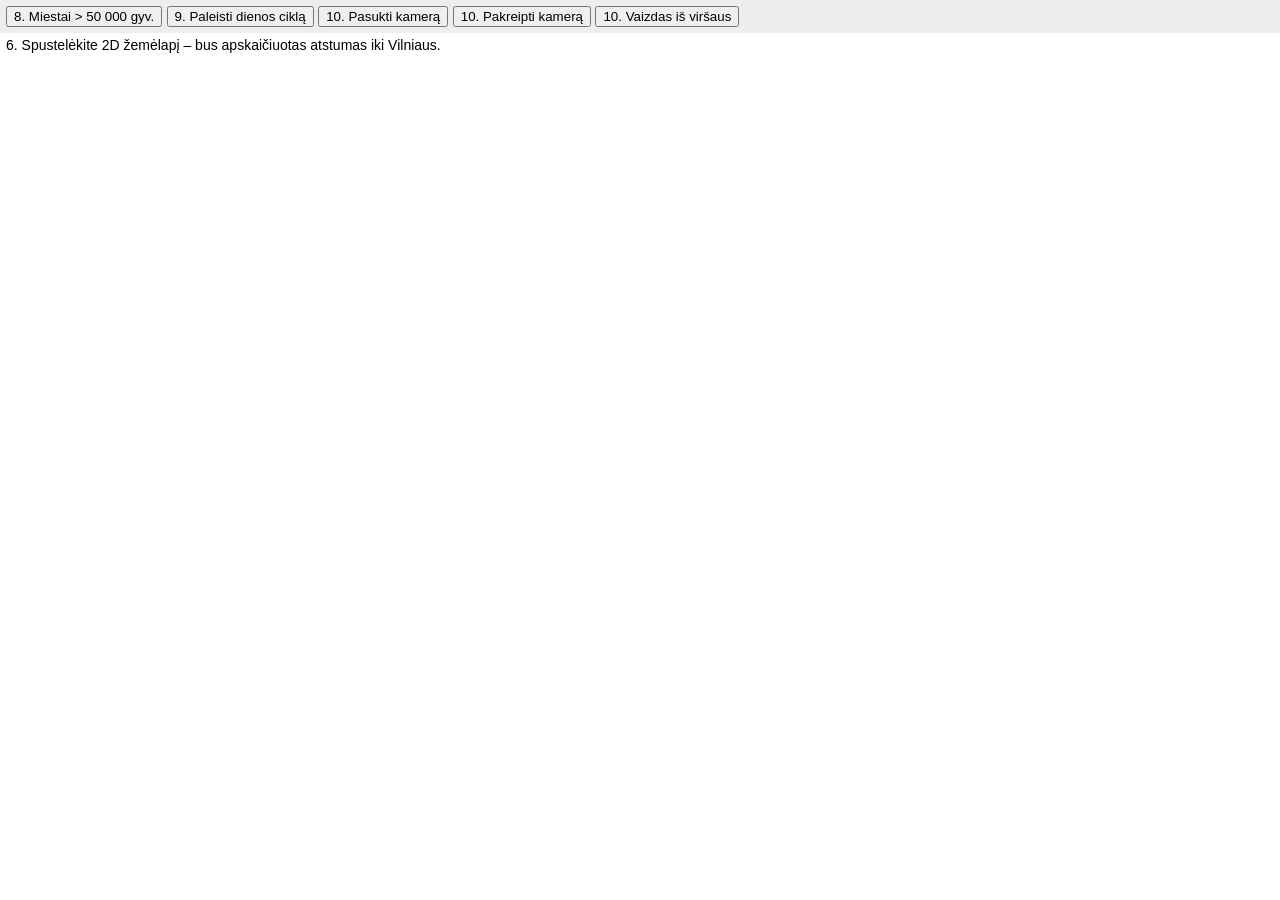
==== gis/trumpas.html @ 29b16b2c "Add short single-file GIS version (5.1 components, under 200 lines) Co-Authored-By: Claude Opus 5.5 " ====
<!doctype html>
<html lang="lt">
<head>
  <meta charset="utf-8" />
  <meta name="viewport" content="width=device-width, initial-scale=1" />
  <title>Lietuvos GIS</title>
  <script type="module" src="https://js.arcgis.com/5.1/"></script>
  <style>
    html, body { margin: 0; height: 100%; font-family: sans-serif; }
    #mygtukai { padding: 6px; background: #eee; }
    #info { padding: 4px 6px; font-size: 14px; }
    #vaizdai { display: flex; height: calc(100% - 75px); }
    arcgis-map, arcgis-scene { flex: 1; }
  </style>
</head>
<body>
  <!-- Mano mygtukai: užklausa (8), dienos ciklas (9), kamera (10) -->
  <div id="mygtukai">
    <button id="uzklausa">8. Miestai &gt; 50 000 gyv.</button>
    <button id="diena">9. Paleisti dienos ciklą</button>
    <button id="sukti">10. Pasukti kamerą</button>
    <button id="pakreipti">10. Pakreipti kamerą</button>
    <button id="isVirsaus">10. Vaizdas iš viršaus</button>
  </div>
  <div id="info">6. Spustelėkite 2D žemėlapį – bus apskaičiuotas atstumas iki Vilniaus.</div>

  <div id="vaizdai">
    <!-- 1. 2D žemėlapis ir 3. penki valdikliai (mygtukai) -->
    <arcgis-map basemap="topo-vector" center="23.4, 55.2" zoom="6">
      <arcgis-zoom slot="top-left"></arcgis-zoom>
      <arcgis-home slot="top-left"></arcgis-home>
      <arcgis-compass slot="top-left"></arcgis-compass>
      <arcgis-basemap-toggle slot="bottom-right" next-basemap="hybrid"></arcgis-basemap-toggle>
      <arcgis-legend slot="bottom-left"></arcgis-legend>
      <arcgis-search slot="top-right" all-placeholder="Miestas arba adresas" include-default-sources-disabled></arcgis-search>
    </arcgis-map>
    <!-- 1. 3D scena -->
    <arcgis-scene basemap="satellite" ground="world-elevation"></arcgis-scene>
  </div>

  <script type="module">
    const [FeatureLayer, Graphic, GraphicsLayer, Point, atstumas] = await $arcgis.import([
      "@arcgis/core/layers/FeatureLayer.js",
      "@arcgis/core/Graphic.js",
      "@arcgis/core/layers/GraphicsLayer.js",
      "@arcgis/core/geometry/Point.js",
      "@arcgis/core/geometry/operators/geodeticDistanceOperator.js"
    ]);
    const zemelapis = document.querySelector("arcgis-map");
    const scena = document.querySelector("arcgis-scene");
    const info = document.getElementById("info");

    // ---------- 2. Sluoksnis: Lietuvos miestai (pavadinimas, gyventojai, ilguma, platuma) ----------
    const miestai = [
      ["Vilnius", 592000, 25.28, 54.69], ["Kaunas", 304000, 23.90, 54.90], ["Klaipėda", 158000, 21.14, 55.70],
      ["Šiauliai", 107000, 23.31, 55.93], ["Panevėžys", 86000, 24.36, 55.73], ["Alytus", 50000, 24.05, 54.40],
      ["Marijampolė", 35500, 23.35, 54.56], ["Mažeikiai", 33000, 22.34, 56.31], ["Utena", 25500, 25.60, 55.50],
      ["Telšiai", 22000, 22.25, 55.98], ["Tauragė", 21500, 22.29, 55.25], ["Palanga", 17500, 21.07, 55.92],
      ["Druskininkai", 13000, 23.99, 54.02], ["Trakai", 5000, 24.93, 54.64], ["Neringa", 3800, 21.01, 55.30]
    ];
    const sluoksnis = new FeatureLayer({
      title: "Lietuvos miestai",
      source: miestai.map((m, i) => new Graphic({
        geometry: { type: "point", longitude: m[2], latitude: m[3] },
        attributes: { id: i + 1, pavadinimas: m[0], gyventojai: m[1] }
      })),
      objectIdField: "id",
      fields: [
        { name: "id", type: "oid" },
        { name: "pavadinimas", type: "string" },
        { name: "gyventojai", type: "integer" }
      ],
      popupTemplate: { title: "{pavadinimas}", content: "Gyventojų: {gyventojai}" },
      // ---------- 7. Vizualizacija: tolydus dydis pagal gyventojų skaičių ----------
      renderer: {
        type: "simple",
        symbol: { type: "simple-marker", color: [0, 106, 68, 0.7], outline: { color: "white" } },
        visualVariables: [{
          type: "size", field: "gyventojai",
          stops: [{ value: 3000, size: 6 }, { value: 600000, size: 45 }]
        }]
      }
    });
    await zemelapis.viewOnReady();
    zemelapis.map.add(sluoksnis);

    // ---------- 4. 2D grafika: kaktusas iš 7 elementų (Baltijos jūroje, kad neuždengtų miestų) ----------
    const t = (x, y) => [19.7 + x * 0.1, 55 + y * 0.06];      // patogios koordinatės
    const figura = (taskai, spalva) => new Graphic({
      geometry: { type: "polygon", rings: [taskai.map((p) => t(p[0], p[1]))] },
      symbol: { type: "simple-fill", color: spalva, outline: { color: "black" } }
    });
    const staciakampis = (x1, y1, x2, y2, spalva) => figura([[x1, y1], [x2, y1], [x2, y2], [x1, y2]], spalva);
    const grafika2D = new GraphicsLayer({ title: "Kaktusas" });
    grafika2D.addMany([
      figura([[3, 0], [7, 0], [8, 3], [2, 3]], "sienna"),               // 1 vazonas
      staciakampis(4, 3, 6, 15, "green"),                                // 2 kamienas
      staciakampis(1.5, 7, 4, 8.5, "green"),                             // 3 kairė šaka (horizontali)
      staciakampis(1.5, 8.5, 3, 12, "green"),                            // 4 kairė šaka (vertikali)
      staciakampis(6, 9, 8.5, 10.5, "green"),                            // 5 dešinė šaka
      new Graphic({ geometry: { type: "point", longitude: t(5, 15.5)[0], latitude: t(5, 15.5)[1] },
        symbol: { type: "simple-marker", color: "hotpink", size: 16 } }), // 6 žiedas
      new Graphic({ geometry: { type: "point", longitude: t(5, -1.5)[0], latitude: t(5, -1.5)[1] },
        symbol: { type: "text", text: "KAKTUSAS", font: { size: 12, weight: "bold" } } }) // 7 užrašas
    ]);
    zemelapis.map.add(grafika2D);

    // ---------- 5. Paieška keliuose šaltiniuose ----------
    const paieska = document.querySelector("arcgis-search");
    await paieska.componentOnReady();
    paieska.sources = [
      {
        layer: sluoksnis, searchFields: ["pavadinimas"], displayField: "pavadinimas",
        exactMatch: false, outFields: ["*"], name: "Lietuvos miestai", placeholder: "pvz. Kaunas"
      },
      {
        name: "Adresai Lietuvoje", placeholder: "pvz. Gedimino pr. 1, Vilnius", countryCode: "LTU",
        singleLineFieldName: "SingleLine", url: "https://geocode.arcgis.com/arcgis/rest/services/World/GeocodeServer"
      }
    ];

    // ---------- 6. Analizė: atstumas nuo Vilniaus iki spustelėto taško ----------
    const linijos = new GraphicsLayer({ title: "Atstumas" });
    zemelapis.map.add(linijos);
    await atstumas.load();
    zemelapis.addEventListener("arcgisViewClick", (e) => {
      const vilnius = new Point({ longitude: 25.28, latitude: 54.69 });
      const taskas = new Point({ longitude: e.detail.mapPoint.longitude, latitude: e.detail.mapPoint.latitude });
      const km = atstumas.execute(vilnius, taskas, { unit: "kilometers" });
      linijos.removeAll();
      linijos.add(new Graphic({
        geometry: { type: "polyline", paths: [[[vilnius.longitude, vilnius.latitude], [taskas.longitude, taskas.latitude]]] },
        symbol: { type: "simple-line", color: "red", width: 3, style: "dash" }
      }));
      info.textContent = "6. Atstumas iki Vilniaus: " + km.toFixed(1) + " km";
    });

    // ---------- 8. Duomenų užklausa: miestai, kuriuose daugiau nei 50 000 gyventojų ----------
    document.getElementById("uzklausa").onclick = async () => {
      const rezultatas = await sluoksnis.queryFeatures({
        where: "gyventojai > 50000", outFields: ["pavadinimas"], orderByFields: ["gyventojai DESC"]
      });
      info.textContent = "8. Rasta: " + rezultatas.features.map((f) => f.attributes.pavadinimas).join(", ");
    };

    // ---------- 4. 3D grafika: sniego senis iš 5 elementų (Vingio parkas, Vilnius) ----------
    await scena.viewOnReady();
    scena.camera = { position: { longitude: 25.235, latitude: 54.6785, z: 400 }, tilt: 65, heading: 0 };
    const objektas = (forma, spalva, dydis, aukstis, z, posvyris = 0) => new Graphic({
      geometry: { type: "point", longitude: 25.235, latitude: 54.6845, z: z },
      symbol: { type: "point-3d", symbolLayers: [{
        type: "object", resource: { primitive: forma }, material: { color: spalva },
        width: dydis, depth: dydis, height: aukstis, anchor: "bottom", tilt: posvyris
      }] }
    });
    const grafika3D = new GraphicsLayer({ elevationInfo: { mode: "relative-to-ground" } });
    grafika3D.addMany([
      objektas("sphere", "white", 60, 60, 0),           // 1 apatinis rutulys
      objektas("sphere", "white", 45, 45, 52),          // 2 vidurinis rutulys
      objektas("sphere", "white", 32, 32, 92),          // 3 galva
      objektas("cylinder", "black", 24, 22, 120),       // 4 kepurė
      objektas("cone", "orange", 7, 25, 108, 90)       // 5 nosis (morka)
    ]);
    scena.map.add(grafika3D);

    // ---------- 9. Realistinė aplinka: saulė kyla ir leidžiasi (visa para) ----------
    scena.environment.starsEnabled = true;
    scena.environment.atmosphereEnabled = true;
    scena.environment.lighting = { type: "sun", directShadowsEnabled: true };
    let ciklas = null;
    document.getElementById("diena").onclick = () => {
      if (ciklas) { clearInterval(ciklas); ciklas = null; return; }   // antras paspaudimas sustabdo
      let minutes = 0;
      ciklas = setInterval(() => {
        minutes = (minutes + 10) % (24 * 60);
        // 2026-06-21, Lietuvos vasaros laikas = UTC+3
        const data = new Date(Date.UTC(2026, 5, 21, 0, minutes) - 3 * 3600 * 1000);
        scena.environment.lighting.date = data;
        info.textContent = "9. Laikas: " + Math.floor(minutes / 60) + ":" + String(minutes % 60).padStart(2, "0");
      }, 100);
    };

    // ---------- 10. Kameros padėties valdymas ----------
    document.getElementById("sukti").onclick = () => scena.goTo({ heading: scena.camera.heading + 45 });
    document.getElementById("pakreipti").onclick = () => scena.goTo({ tilt: scena.camera.tilt > 40 ? 30 : 75 });
    document.getElementById("isVirsaus").onclick = () => scena.goTo({ tilt: 0 });
  </script>
</body>
</html>
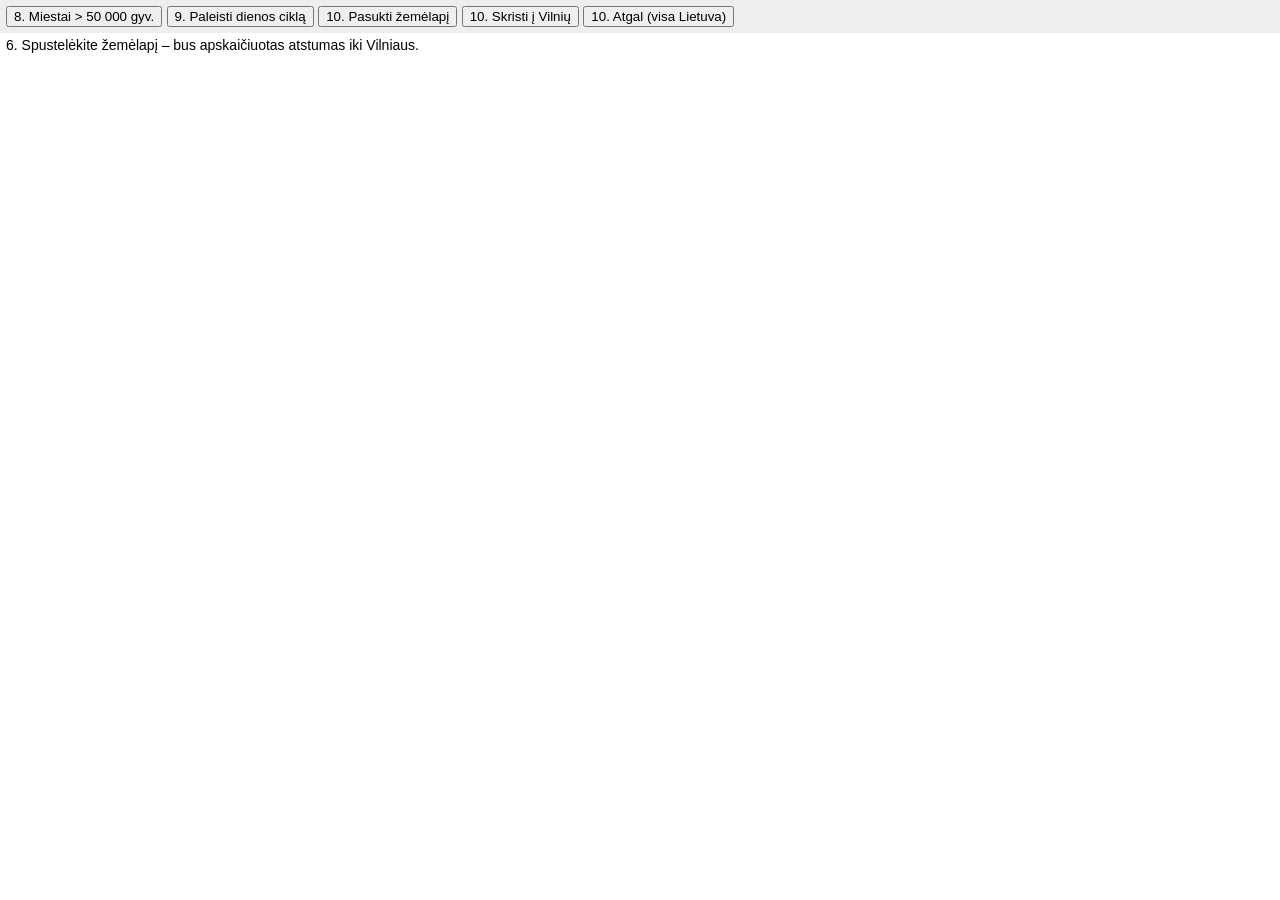
==== commit 291957bd: "Keep only the 2D map: rotation controls and 2D day cycle Co-Authored-By: Claude Opus 5.5 <noreply@an" ====
--- a/gis/trumpas.html
+++ b/gis/trumpas.html
@@ -9,8 +9,7 @@
     html, body { margin: 0; height: 100%; font-family: sans-serif; }
     #mygtukai { padding: 6px; background: #eee; }
     #info { padding: 4px 6px; font-size: 14px; }
-    #vaizdai { display: flex; height: calc(100% - 75px); }
-    arcgis-map, arcgis-scene { flex: 1; }
+    arcgis-map { display: block; height: calc(100% - 75px); }
   </style>
 </head>
 <body>
@@ -18,25 +17,21 @@
   <div id="mygtukai">
     <button id="uzklausa">8. Miestai &gt; 50 000 gyv.</button>
     <button id="diena">9. Paleisti dienos ciklą</button>
-    <button id="sukti">10. Pasukti kamerą</button>
-    <button id="pakreipti">10. Pakreipti kamerą</button>
-    <button id="isVirsaus">10. Vaizdas iš viršaus</button>
+    <button id="sukti">10. Pasukti žemėlapį</button>
+    <button id="vilnius">10. Skristi į Vilnių</button>
+    <button id="atgal">10. Atgal (visa Lietuva)</button>
   </div>
-  <div id="info">6. Spustelėkite 2D žemėlapį – bus apskaičiuotas atstumas iki Vilniaus.</div>
+  <div id="info">6. Spustelėkite žemėlapį – bus apskaičiuotas atstumas iki Vilniaus.</div>
 
-  <div id="vaizdai">
-    <!-- 1. 2D žemėlapis ir 3. penki valdikliai (mygtukai) -->
-    <arcgis-map basemap="topo-vector" center="23.4, 55.2" zoom="6">
-      <arcgis-zoom slot="top-left"></arcgis-zoom>
-      <arcgis-home slot="top-left"></arcgis-home>
-      <arcgis-compass slot="top-left"></arcgis-compass>
-      <arcgis-basemap-toggle slot="bottom-right" next-basemap="hybrid"></arcgis-basemap-toggle>
-      <arcgis-legend slot="bottom-left"></arcgis-legend>
-      <arcgis-search slot="top-right" all-placeholder="Miestas arba adresas" include-default-sources-disabled></arcgis-search>
-    </arcgis-map>
-    <!-- 1. 3D scena -->
-    <arcgis-scene basemap="satellite" ground="world-elevation"></arcgis-scene>
-  </div>
+  <!-- 1. 2D žemėlapis ir 3. penki valdikliai (mygtukai) -->
+  <arcgis-map basemap="topo-vector" center="23.4, 55.2" zoom="7">
+    <arcgis-zoom slot="top-left"></arcgis-zoom>
+    <arcgis-home slot="top-left"></arcgis-home>
+    <arcgis-compass slot="top-left"></arcgis-compass>
+    <arcgis-basemap-toggle slot="bottom-right" next-basemap="hybrid"></arcgis-basemap-toggle>
+    <arcgis-legend slot="bottom-left"></arcgis-legend>
+    <arcgis-search slot="top-right" all-placeholder="Miestas arba adresas" include-default-sources-disabled></arcgis-search>
+  </arcgis-map>
 
   <script type="module">
     const [FeatureLayer, Graphic, GraphicsLayer, Point, atstumas] = await $arcgis.import([
@@ -47,7 +42,6 @@
       "@arcgis/core/geometry/operators/geodeticDistanceOperator.js"
     ]);
     const zemelapis = document.querySelector("arcgis-map");
-    const scena = document.querySelector("arcgis-scene");
     const info = document.getElementById("info");
 
     // ---------- 2. Sluoksnis: Lietuvos miestai (pavadinimas, gyventojai, ilguma, platuma) ----------
@@ -85,7 +79,7 @@
     zemelapis.map.add(sluoksnis);
 
     // ---------- 4. 2D grafika: kaktusas iš 7 elementų (Baltijos jūroje, kad neuždengtų miestų) ----------
-    const t = (x, y) => [19.7 + x * 0.1, 55 + y * 0.06];      // patogios koordinatės
+    const t = (x, y) => [19.9 + x * 0.1, 55 + y * 0.06];      // patogios koordinatės
     const figura = (taskai, spalva) => new Graphic({
       geometry: { type: "polygon", rings: [taskai.map((p) => t(p[0], p[1]))] },
       symbol: { type: "simple-fill", color: spalva, outline: { color: "black" } }
@@ -143,47 +137,25 @@
       info.textContent = "8. Rasta: " + rezultatas.features.map((f) => f.attributes.pavadinimas).join(", ");
     };
 
-    // ---------- 4. 3D grafika: sniego senis iš 5 elementų (Vingio parkas, Vilnius) ----------
-    await scena.viewOnReady();
-    scena.camera = { position: { longitude: 25.235, latitude: 54.6785, z: 400 }, tilt: 65, heading: 0 };
-    const objektas = (forma, spalva, dydis, aukstis, z, posvyris = 0) => new Graphic({
-      geometry: { type: "point", longitude: 25.235, latitude: 54.6845, z: z },
-      symbol: { type: "point-3d", symbolLayers: [{
-        type: "object", resource: { primitive: forma }, material: { color: spalva },
-        width: dydis, depth: dydis, height: aukstis, anchor: "bottom", tilt: posvyris
-      }] }
-    });
-    const grafika3D = new GraphicsLayer({ elevationInfo: { mode: "relative-to-ground" } });
-    grafika3D.addMany([
-      objektas("sphere", "white", 60, 60, 0),           // 1 apatinis rutulys
-      objektas("sphere", "white", 45, 45, 52),          // 2 vidurinis rutulys
-      objektas("sphere", "white", 32, 32, 92),          // 3 galva
-      objektas("cylinder", "black", 24, 22, 120),       // 4 kepurė
-      objektas("cone", "orange", 7, 25, 108, 90)       // 5 nosis (morka)
-    ]);
-    scena.map.add(grafika3D);
-
-    // ---------- 9. Realistinė aplinka: saulė kyla ir leidžiasi (visa para) ----------
-    scena.environment.starsEnabled = true;
-    scena.environment.atmosphereEnabled = true;
-    scena.environment.lighting = { type: "sun", directShadowsEnabled: true };
+    // ---------- 9. Dienos ciklas: žemėlapis šviesėja (diena) ir tamsėja (naktis) ----------
     let ciklas = null;
     document.getElementById("diena").onclick = () => {
       if (ciklas) { clearInterval(ciklas); ciklas = null; return; }   // antras paspaudimas sustabdo
       let minutes = 0;
       ciklas = setInterval(() => {
         minutes = (minutes + 10) % (24 * 60);
-        // 2026-06-21, Lietuvos vasaros laikas = UTC+3
-        const data = new Date(Date.UTC(2026, 5, 21, 0, minutes) - 3 * 3600 * 1000);
-        scena.environment.lighting.date = data;
-        info.textContent = "9. Laikas: " + Math.floor(minutes / 60) + ":" + String(minutes % 60).padStart(2, "0");
+        const valanda = minutes / 60;
+        // saulė: 0 naktį, 1 vidurdienį (sinuso kreivė tarp 6 ir 18 val.)
+        const saule = Math.max(0, Math.sin((valanda - 6) / 12 * Math.PI));
+        zemelapis.map.basemap.baseLayers.forEach((l) => { l.effect = "brightness(" + (0.3 + 0.8 * saule) + ")"; });
+        info.textContent = "9. Laikas: " + Math.floor(valanda) + ":" + String(minutes % 60).padStart(2, "0");
       }, 100);
     };
 
-    // ---------- 10. Kameros padėties valdymas ----------
-    document.getElementById("sukti").onclick = () => scena.goTo({ heading: scena.camera.heading + 45 });
-    document.getElementById("pakreipti").onclick = () => scena.goTo({ tilt: scena.camera.tilt > 40 ? 30 : 75 });
-    document.getElementById("isVirsaus").onclick = () => scena.goTo({ tilt: 0 });
+    // ---------- 10. Žemėlapio padėties valdymas ----------
+    document.getElementById("sukti").onclick = () => { zemelapis.rotation = zemelapis.rotation + 45; };
+    document.getElementById("vilnius").onclick = () => zemelapis.goTo({ center: [25.28, 54.69], zoom: 12 });
+    document.getElementById("atgal").onclick = () => zemelapis.goTo({ center: [23.4, 55.2], zoom: 7, rotation: 0 });
   </script>
 </body>
 </html>
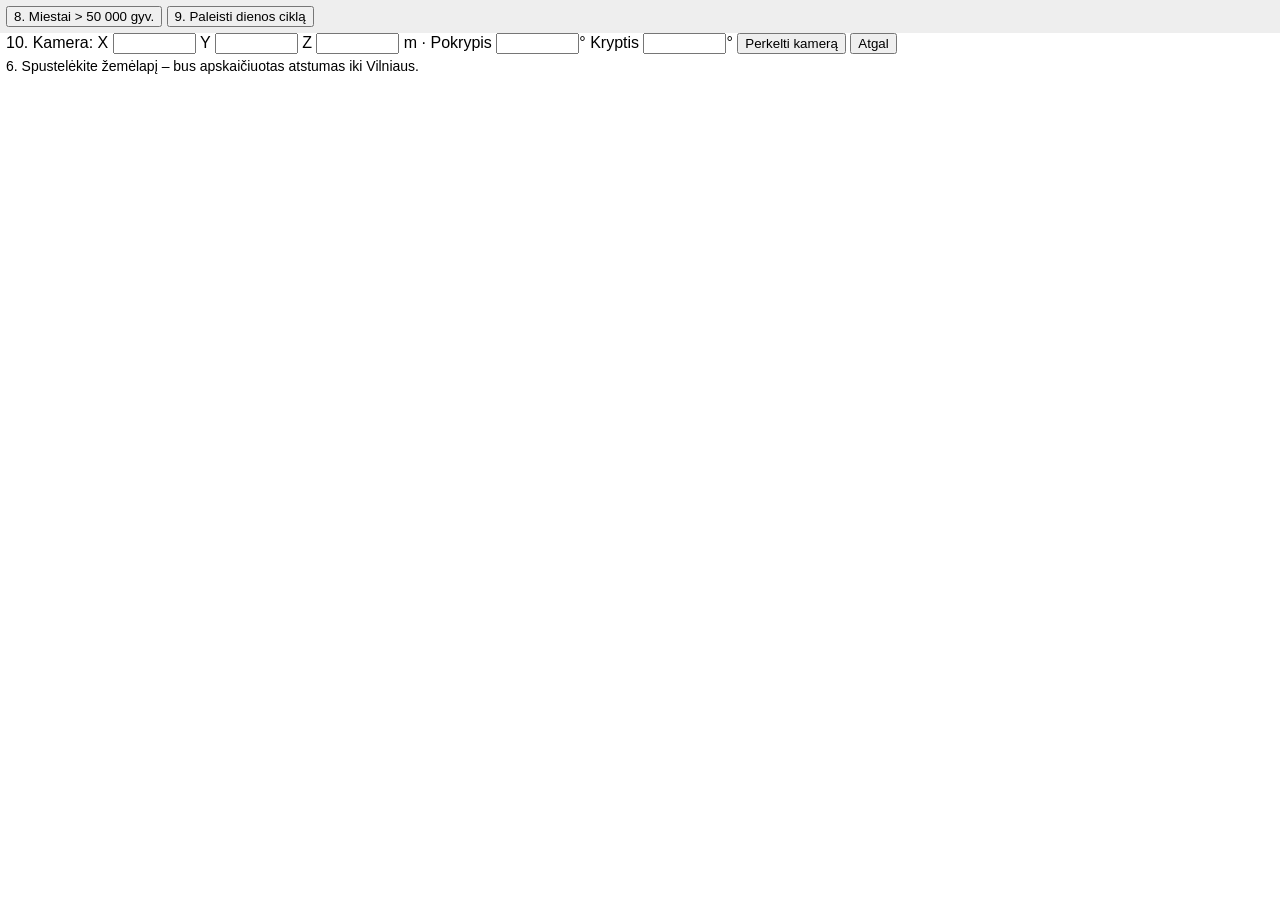
==== commit f57e2103: "Single map with X/Y/Z camera control (scene shown top-down like 2D) Co-Authored-By: Claude Opus 5.5 " ====
--- a/gis/trumpas.html
+++ b/gis/trumpas.html
@@ -9,7 +9,8 @@
     html, body { margin: 0; height: 100%; font-family: sans-serif; }
     #mygtukai { padding: 6px; background: #eee; }
     #info { padding: 4px 6px; font-size: 14px; }
-    arcgis-map { display: block; height: calc(100% - 75px); }
+    #kamera input { width: 75px; }
+    arcgis-scene { display: block; height: calc(100% - 105px); }
   </style>
 </head>
 <body>
@@ -17,31 +18,37 @@
   <div id="mygtukai">
     <button id="uzklausa">8. Miestai &gt; 50 000 gyv.</button>
     <button id="diena">9. Paleisti dienos ciklą</button>
-    <button id="sukti">10. Pasukti žemėlapį</button>
-    <button id="vilnius">10. Skristi į Vilnių</button>
-    <button id="atgal">10. Atgal (visa Lietuva)</button>
+  </div>
+  <!-- 10. Kameros valdymas: X (ilguma), Y (platuma), Z (aukštis), pokrypis, kryptis -->
+  <div id="kamera" style="padding: 0 6px">
+    10. Kamera: X <input id="kx" type="number" step="0.1"> Y <input id="ky" type="number" step="0.1">
+    Z <input id="kz" type="number" step="1000"> m · Pokrypis <input id="kt" type="number" step="10">°
+    Kryptis <input id="kh" type="number" step="45">°
+    <button id="taikyti">Perkelti kamerą</button> <button id="atgal">Atgal</button>
   </div>
   <div id="info">6. Spustelėkite žemėlapį – bus apskaičiuotas atstumas iki Vilniaus.</div>
 
-  <!-- 1. 2D žemėlapis ir 3. penki valdikliai (mygtukai) -->
-  <arcgis-map basemap="topo-vector" center="23.4, 55.2" zoom="7">
+  <!-- 1. Žemėlapis (atrodo kaip 2D, bet kamerą galima valdyti 3D) ir 3. valdikliai (mygtukai) -->
+  <arcgis-scene basemap="topo-vector" ground="world-elevation">
     <arcgis-zoom slot="top-left"></arcgis-zoom>
+    <arcgis-navigation-toggle slot="top-left"></arcgis-navigation-toggle>
     <arcgis-home slot="top-left"></arcgis-home>
     <arcgis-compass slot="top-left"></arcgis-compass>
     <arcgis-basemap-toggle slot="bottom-right" next-basemap="hybrid"></arcgis-basemap-toggle>
     <arcgis-legend slot="bottom-left"></arcgis-legend>
     <arcgis-search slot="top-right" all-placeholder="Miestas arba adresas" include-default-sources-disabled></arcgis-search>
-  </arcgis-map>
+  </arcgis-scene>
 
   <script type="module">
-    const [FeatureLayer, Graphic, GraphicsLayer, Point, atstumas] = await $arcgis.import([
+    const [FeatureLayer, Graphic, GraphicsLayer, Point, Camera, atstumas] = await $arcgis.import([
       "@arcgis/core/layers/FeatureLayer.js",
       "@arcgis/core/Graphic.js",
       "@arcgis/core/layers/GraphicsLayer.js",
       "@arcgis/core/geometry/Point.js",
+      "@arcgis/core/Camera.js",
       "@arcgis/core/geometry/operators/geodeticDistanceOperator.js"
     ]);
-    const zemelapis = document.querySelector("arcgis-map");
+    const zemelapis = document.querySelector("arcgis-scene");
     const info = document.getElementById("info");
 
     // ---------- 2. Sluoksnis: Lietuvos miestai (pavadinimas, gyventojai, ilguma, platuma) ----------
@@ -77,9 +84,12 @@
     });
     await zemelapis.viewOnReady();
     zemelapis.map.add(sluoksnis);
+    // pradžioje žiūrime tiesiai iš viršaus – atrodo kaip 2D žemėlapis
+    const pradzia = new Camera({ position: { longitude: 23.4, latitude: 55.2, z: 600000 }, tilt: 0, heading: 0 });
+    zemelapis.camera = pradzia;
 
     // ---------- 4. 2D grafika: kaktusas iš 7 elementų (Baltijos jūroje, kad neuždengtų miestų) ----------
-    const t = (x, y) => [19.9 + x * 0.1, 55 + y * 0.06];      // patogios koordinatės
+    const t = (x, y) => [19.6 + x * 0.1, 55 + y * 0.06];      // patogios koordinatės
     const figura = (taskai, spalva) => new Graphic({
       geometry: { type: "polygon", rings: [taskai.map((p) => t(p[0], p[1]))] },
       symbol: { type: "simple-fill", color: spalva, outline: { color: "black" } }
@@ -137,25 +147,41 @@
       info.textContent = "8. Rasta: " + rezultatas.features.map((f) => f.attributes.pavadinimas).join(", ");
     };
 
-    // ---------- 9. Dienos ciklas: žemėlapis šviesėja (diena) ir tamsėja (naktis) ----------
+    // ---------- 9. Realistinė aplinka: saulė kyla ir leidžiasi (visa para) ----------
+    zemelapis.environment.starsEnabled = true;
+    zemelapis.environment.atmosphereEnabled = true;
+    zemelapis.environment.lighting = { type: "sun", directShadowsEnabled: true };
     let ciklas = null;
     document.getElementById("diena").onclick = () => {
       if (ciklas) { clearInterval(ciklas); ciklas = null; return; }   // antras paspaudimas sustabdo
       let minutes = 0;
       ciklas = setInterval(() => {
         minutes = (minutes + 10) % (24 * 60);
-        const valanda = minutes / 60;
-        // saulė: 0 naktį, 1 vidurdienį (sinuso kreivė tarp 6 ir 18 val.)
-        const saule = Math.max(0, Math.sin((valanda - 6) / 12 * Math.PI));
-        zemelapis.map.basemap.baseLayers.forEach((l) => { l.effect = "brightness(" + (0.3 + 0.8 * saule) + ")"; });
-        info.textContent = "9. Laikas: " + Math.floor(valanda) + ":" + String(minutes % 60).padStart(2, "0");
+        // 2026-06-21, Lietuvos vasaros laikas = UTC+3
+        zemelapis.environment.lighting.date = new Date(Date.UTC(2026, 5, 21, 0, minutes) - 3 * 3600 * 1000);
+        info.textContent = "9. Laikas: " + Math.floor(minutes / 60) + ":" + String(minutes % 60).padStart(2, "0");
       }, 100);
     };
 
-    // ---------- 10. Žemėlapio padėties valdymas ----------
-    document.getElementById("sukti").onclick = () => { zemelapis.rotation = zemelapis.rotation + 45; };
-    document.getElementById("vilnius").onclick = () => zemelapis.goTo({ center: [25.28, 54.69], zoom: 12 });
-    document.getElementById("atgal").onclick = () => zemelapis.goTo({ center: [23.4, 55.2], zoom: 7, rotation: 0 });
+    // ---------- 10. Kameros valdymas X, Y, Z ----------
+    const laukas = (id) => document.getElementById(id);
+    function rodytiKamera() {                       // įrašo dabartinę kamerą į laukelius
+      const k = zemelapis.camera;
+      laukas("kx").value = k.position.longitude.toFixed(2);
+      laukas("ky").value = k.position.latitude.toFixed(2);
+      laukas("kz").value = Math.round(k.position.z);
+      laukas("kt").value = Math.round(k.tilt);
+      laukas("kh").value = Math.round(k.heading);
+    }
+    laukas("taikyti").onclick = () => zemelapis.goTo(new Camera({
+      position: { longitude: Number(laukas("kx").value), latitude: Number(laukas("ky").value), z: Number(laukas("kz").value) },
+      tilt: Number(laukas("kt").value), heading: Number(laukas("kh").value)
+    }));
+    laukas("atgal").onclick = () => zemelapis.goTo(pradzia);
+    zemelapis.addEventListener("arcgisViewChange", () => {
+      if (document.activeElement.tagName !== "INPUT") rodytiKamera();   // netrukdome rašant
+    });
+    rodytiKamera();
   </script>
 </body>
 </html>
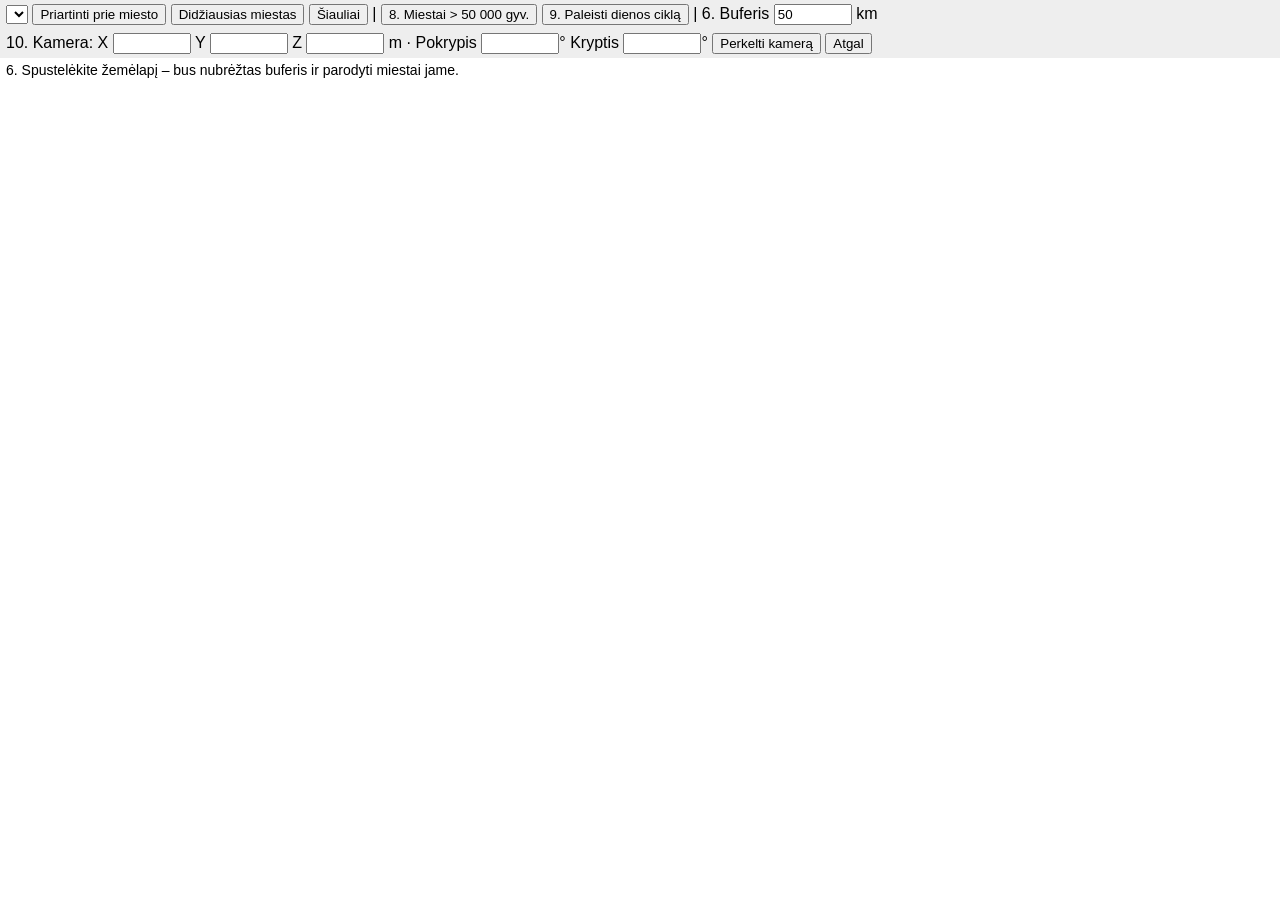
==== commit 6e3638c1: "3D scene: buffer lists cities, cone towers by population, city zoom buttons Co-Authored-By: Claude O" ====
--- a/gis/trumpas.html
+++ b/gis/trumpas.html
@@ -7,28 +7,32 @@
   <script type="module" src="https://js.arcgis.com/5.1/"></script>
   <style>
     html, body { margin: 0; height: 100%; font-family: sans-serif; }
-    #mygtukai { padding: 6px; background: #eee; }
+    .juosta { padding: 4px 6px; background: #eee; }
+    .juosta input { width: 70px; }
     #info { padding: 4px 6px; font-size: 14px; }
-    #kamera input { width: 75px; }
-    arcgis-scene { display: block; height: calc(100% - 105px); }
+    arcgis-scene { display: block; height: calc(100% - 125px); }
   </style>
 </head>
 <body>
-  <!-- Mano mygtukai: užklausa (8), dienos ciklas (9), kamera (10) -->
-  <div id="mygtukai">
+  <!-- Mygtukai: priartinimas prie miestų, užklausa (8), dienos ciklas (9), buferio dydis (6) -->
+  <div class="juosta">
+    <select id="miestas"></select> <button id="iMiesta">Priartinti prie miesto</button>
+    <button id="didziausias">Didžiausias miestas</button>
+    <button id="siauliai">Šiauliai</button> |
     <button id="uzklausa">8. Miestai &gt; 50 000 gyv.</button>
-    <button id="diena">9. Paleisti dienos ciklą</button>
+    <button id="diena">9. Paleisti dienos ciklą</button> |
+    6. Buferis <input id="buferisKm" type="number" value="50"> km
   </div>
   <!-- 10. Kameros valdymas: X (ilguma), Y (platuma), Z (aukštis), pokrypis, kryptis -->
-  <div id="kamera" style="padding: 0 6px">
+  <div class="juosta">
     10. Kamera: X <input id="kx" type="number" step="0.1"> Y <input id="ky" type="number" step="0.1">
     Z <input id="kz" type="number" step="1000"> m · Pokrypis <input id="kt" type="number" step="10">°
     Kryptis <input id="kh" type="number" step="45">°
     <button id="taikyti">Perkelti kamerą</button> <button id="atgal">Atgal</button>
   </div>
-  <div id="info">6. Spustelėkite žemėlapį – bus apskaičiuotas atstumas iki Vilniaus.</div>
+  <div id="info">6. Spustelėkite žemėlapį – bus nubrėžtas buferis ir parodyti miestai jame.</div>
 
-  <!-- 1. Žemėlapis (atrodo kaip 2D, bet kamerą galima valdyti 3D) ir 3. valdikliai (mygtukai) -->
+  <!-- 1. 3D žemėlapis ir 3. valdikliai (mygtukai) -->
   <arcgis-scene basemap="topo-vector" ground="world-elevation">
     <arcgis-zoom slot="top-left"></arcgis-zoom>
     <arcgis-navigation-toggle slot="top-left"></arcgis-navigation-toggle>
@@ -40,16 +44,17 @@
   </arcgis-scene>
 
   <script type="module">
-    const [FeatureLayer, Graphic, GraphicsLayer, Point, Camera, atstumas] = await $arcgis.import([
+    const [FeatureLayer, Graphic, GraphicsLayer, Camera, Point, buferis] = await $arcgis.import([
       "@arcgis/core/layers/FeatureLayer.js",
       "@arcgis/core/Graphic.js",
       "@arcgis/core/layers/GraphicsLayer.js",
+      "@arcgis/core/Camera.js",
       "@arcgis/core/geometry/Point.js",
-      "@arcgis/core/Camera.js",
-      "@arcgis/core/geometry/operators/geodeticDistanceOperator.js"
+      "@arcgis/core/geometry/operators/geodesicBufferOperator.js"
     ]);
     const zemelapis = document.querySelector("arcgis-scene");
     const info = document.getElementById("info");
+    const laukas = (id) => document.getElementById(id);
 
     // ---------- 2. Sluoksnis: Lietuvos miestai (pavadinimas, gyventojai, ilguma, platuma) ----------
     const miestai = [
@@ -72,42 +77,24 @@
         { name: "gyventojai", type: "integer" }
       ],
       popupTemplate: { title: "{pavadinimas}", content: "Gyventojų: {gyventojai}" },
-      // ---------- 7. Vizualizacija: tolydus dydis pagal gyventojų skaičių ----------
+      // ---------- 7. Vizualizacija: kūgio formos bokštai, aukštis pagal gyventojų skaičių ----------
       renderer: {
         type: "simple",
-        symbol: { type: "simple-marker", color: [0, 106, 68, 0.7], outline: { color: "white" } },
-        visualVariables: [{
-          type: "size", field: "gyventojai",
-          stops: [{ value: 3000, size: 6 }, { value: 600000, size: 45 }]
-        }]
+        symbol: { type: "point-3d", symbolLayers: [{
+          type: "object", resource: { primitive: "cone" }, width: 10000, material: { color: [0, 106, 68] }
+        }] },
+        visualVariables: [
+          { type: "size", field: "gyventojai", axis: "height",
+            stops: [{ value: 3000, size: 3000 }, { value: 600000, size: 60000 }] },
+          { type: "size", axis: "width-and-depth", useSymbolValue: true }   // plotis nekinta
+        ]
       }
     });
     await zemelapis.viewOnReady();
     zemelapis.map.add(sluoksnis);
-    // pradžioje žiūrime tiesiai iš viršaus – atrodo kaip 2D žemėlapis
-    const pradzia = new Camera({ position: { longitude: 23.4, latitude: 55.2, z: 600000 }, tilt: 0, heading: 0 });
+    // pradinė kamera: visa Lietuva įstrižai iš pietų
+    const pradzia = new Camera({ position: { longitude: 23.9, latitude: 52.9, z: 250000 }, tilt: 50, heading: 0 });
     zemelapis.camera = pradzia;
-
-    // ---------- 4. 2D grafika: kaktusas iš 7 elementų (Baltijos jūroje, kad neuždengtų miestų) ----------
-    const t = (x, y) => [19.6 + x * 0.1, 55 + y * 0.06];      // patogios koordinatės
-    const figura = (taskai, spalva) => new Graphic({
-      geometry: { type: "polygon", rings: [taskai.map((p) => t(p[0], p[1]))] },
-      symbol: { type: "simple-fill", color: spalva, outline: { color: "black" } }
-    });
-    const staciakampis = (x1, y1, x2, y2, spalva) => figura([[x1, y1], [x2, y1], [x2, y2], [x1, y2]], spalva);
-    const grafika2D = new GraphicsLayer({ title: "Kaktusas" });
-    grafika2D.addMany([
-      figura([[3, 0], [7, 0], [8, 3], [2, 3]], "sienna"),               // 1 vazonas
-      staciakampis(4, 3, 6, 15, "green"),                                // 2 kamienas
-      staciakampis(1.5, 7, 4, 8.5, "green"),                             // 3 kairė šaka (horizontali)
-      staciakampis(1.5, 8.5, 3, 12, "green"),                            // 4 kairė šaka (vertikali)
-      staciakampis(6, 9, 8.5, 10.5, "green"),                            // 5 dešinė šaka
-      new Graphic({ geometry: { type: "point", longitude: t(5, 15.5)[0], latitude: t(5, 15.5)[1] },
-        symbol: { type: "simple-marker", color: "hotpink", size: 16 } }), // 6 žiedas
-      new Graphic({ geometry: { type: "point", longitude: t(5, -1.5)[0], latitude: t(5, -1.5)[1] },
-        symbol: { type: "text", text: "KAKTUSAS", font: { size: 12, weight: "bold" } } }) // 7 užrašas
-    ]);
-    zemelapis.map.add(grafika2D);
 
     // ---------- 5. Paieška keliuose šaltiniuose ----------
     const paieska = document.querySelector("arcgis-search");
@@ -123,36 +110,53 @@
       }
     ];
 
-    // ---------- 6. Analizė: atstumas nuo Vilniaus iki spustelėto taško ----------
-    const linijos = new GraphicsLayer({ title: "Atstumas" });
-    zemelapis.map.add(linijos);
-    await atstumas.load();
-    zemelapis.addEventListener("arcgisViewClick", (e) => {
-      const vilnius = new Point({ longitude: 25.28, latitude: 54.69 });
-      const taskas = new Point({ longitude: e.detail.mapPoint.longitude, latitude: e.detail.mapPoint.latitude });
-      const km = atstumas.execute(vilnius, taskas, { unit: "kilometers" });
-      linijos.removeAll();
-      linijos.add(new Graphic({
-        geometry: { type: "polyline", paths: [[[vilnius.longitude, vilnius.latitude], [taskas.longitude, taskas.latitude]]] },
-        symbol: { type: "simple-line", color: "red", width: 3, style: "dash" }
+    // ---------- 6. Analizė: geodezinis buferis ir kurie miestai į jį patenka ----------
+    const buferioSluoksnis = new GraphicsLayer({ title: "Buferis" });
+    zemelapis.map.add(buferioSluoksnis);
+    await buferis.load();
+    zemelapis.addEventListener("arcgisViewClick", async (e) => {
+      const km = Number(laukas("buferisKm").value);
+      const zona = buferis.execute(e.detail.mapPoint, km, { unit: "kilometers" });
+      buferioSluoksnis.removeAll();
+      buferioSluoksnis.add(new Graphic({
+        geometry: zona,
+        symbol: { type: "simple-fill", color: [255, 0, 0, 0.25], outline: { color: "red", width: 2 } }
       }));
-      info.textContent = "6. Atstumas iki Vilniaus: " + km.toFixed(1) + " km";
+      const rez = await sluoksnis.queryFeatures({ geometry: zona, spatialRelationship: "intersects", outFields: ["*"] });
+      const sarasas = rez.features.map((f) => f.attributes.pavadinimas + " (" + f.attributes.gyventojai + " gyv.)");
+      info.textContent = "6. Buferyje " + km + " km: " + (sarasas.join(", ") || "miestų nėra");
     });
 
     // ---------- 8. Duomenų užklausa: miestai, kuriuose daugiau nei 50 000 gyventojų ----------
-    document.getElementById("uzklausa").onclick = async () => {
-      const rezultatas = await sluoksnis.queryFeatures({
+    laukas("uzklausa").onclick = async () => {
+      const rez = await sluoksnis.queryFeatures({
         where: "gyventojai > 50000", outFields: ["pavadinimas"], orderByFields: ["gyventojai DESC"]
       });
-      info.textContent = "8. Rasta: " + rezultatas.features.map((f) => f.attributes.pavadinimas).join(", ");
+      info.textContent = "8. Rasta: " + rez.features.map((f) => f.attributes.pavadinimas).join(", ");
     };
+
+    // ---------- Trys priartinimo mygtukai ----------
+    const priartinti = (taskas) => zemelapis.goTo({ target: taskas, zoom: 10, tilt: 60 });
+    miestai.forEach((m) => laukas("miestas").add(new Option(m[0], m[0])));   // miestų sąrašas
+    laukas("iMiesta").onclick = () => {
+      const m = miestai.find((x) => x[0] === laukas("miestas").value);
+      priartinti(new Point({ longitude: m[2], latitude: m[3] }));
+    };
+    laukas("didziausias").onclick = async () => {                           // randame užklausa
+      const rez = await sluoksnis.queryFeatures({ where: "1=1", orderByFields: ["gyventojai DESC"], num: 1,
+        outFields: ["*"], returnGeometry: true });
+      const f = rez.features[0];
+      info.textContent = "Didžiausias miestas: " + f.attributes.pavadinimas + " (" + f.attributes.gyventojai + " gyv.)";
+      priartinti(f.geometry);
+    };
+    laukas("siauliai").onclick = () => priartinti(new Point({ longitude: 23.31, latitude: 55.93 }));
 
     // ---------- 9. Realistinė aplinka: saulė kyla ir leidžiasi (visa para) ----------
     zemelapis.environment.starsEnabled = true;
     zemelapis.environment.atmosphereEnabled = true;
     zemelapis.environment.lighting = { type: "sun", directShadowsEnabled: true };
     let ciklas = null;
-    document.getElementById("diena").onclick = () => {
+    laukas("diena").onclick = () => {
       if (ciklas) { clearInterval(ciklas); ciklas = null; return; }   // antras paspaudimas sustabdo
       let minutes = 0;
       ciklas = setInterval(() => {
@@ -164,7 +168,6 @@
     };
 
     // ---------- 10. Kameros valdymas X, Y, Z ----------
-    const laukas = (id) => document.getElementById(id);
     function rodytiKamera() {                       // įrašo dabartinę kamerą į laukelius
       const k = zemelapis.camera;
       laukas("kx").value = k.position.longitude.toFixed(2);
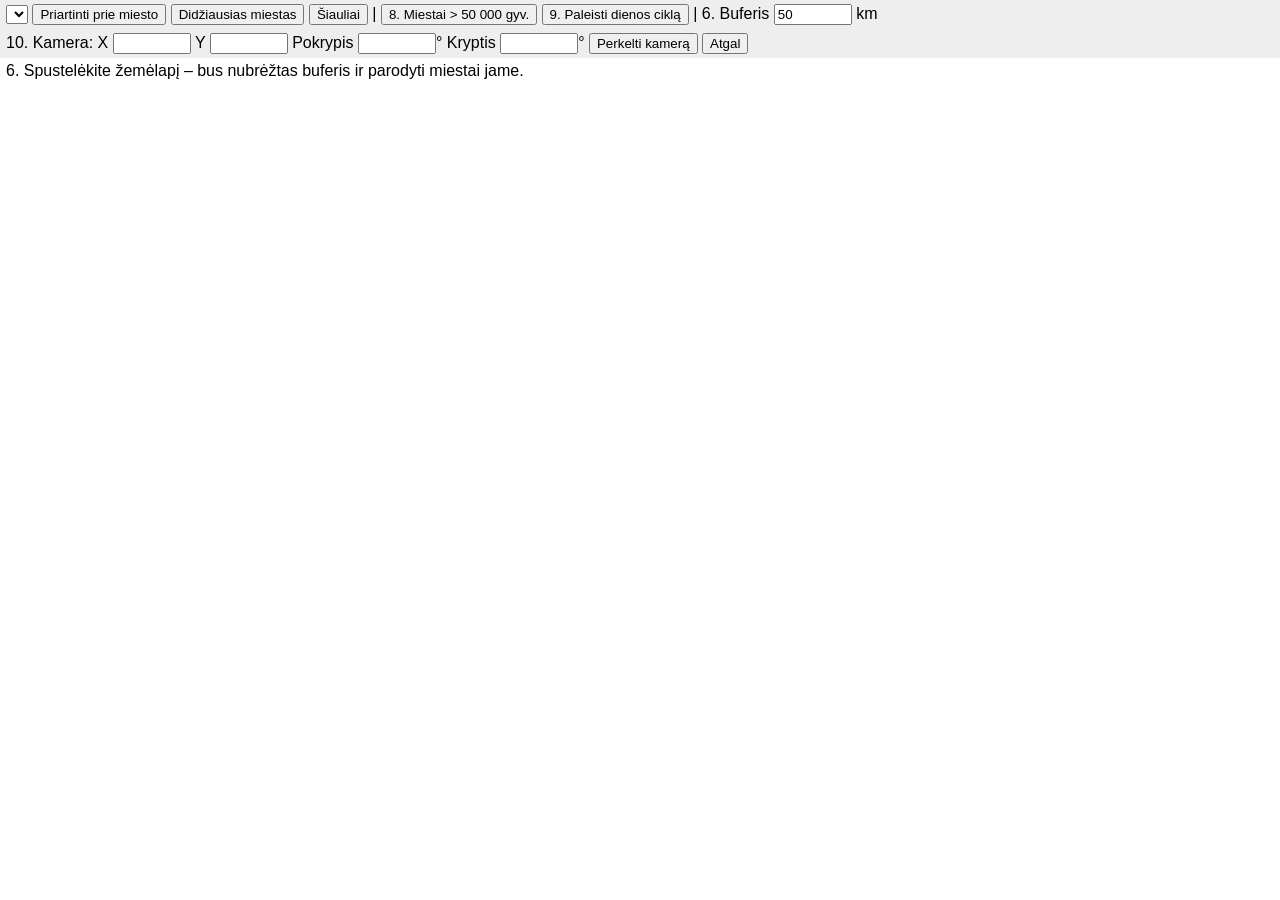
==== commit 74bcca18: "Add 3D snowman, shorten code, keep camera altitude without Z field Co-Authored-By: Claude Opus 5.5 <" ====
--- a/gis/trumpas.html
+++ b/gis/trumpas.html
@@ -2,14 +2,13 @@
 <html lang="lt">
 <head>
   <meta charset="utf-8" />
-  <meta name="viewport" content="width=device-width, initial-scale=1" />
   <title>Lietuvos GIS</title>
   <script type="module" src="https://js.arcgis.com/5.1/"></script>
   <style>
     html, body { margin: 0; height: 100%; font-family: sans-serif; }
     .juosta { padding: 4px 6px; background: #eee; }
     .juosta input { width: 70px; }
-    #info { padding: 4px 6px; font-size: 14px; }
+    #info { padding: 4px 6px; }
     arcgis-scene { display: block; height: calc(100% - 125px); }
   </style>
 </head>
@@ -23,11 +22,10 @@
     <button id="diena">9. Paleisti dienos ciklą</button> |
     6. Buferis <input id="buferisKm" type="number" value="50"> km
   </div>
-  <!-- 10. Kameros valdymas: X (ilguma), Y (platuma), Z (aukštis), pokrypis, kryptis -->
+  <!-- 10. Kameros valdymas: X (ilguma), Y (platuma), pokrypis, kryptis -->
   <div class="juosta">
     10. Kamera: X <input id="kx" type="number" step="0.1"> Y <input id="ky" type="number" step="0.1">
-    Z <input id="kz" type="number" step="1000"> m · Pokrypis <input id="kt" type="number" step="10">°
-    Kryptis <input id="kh" type="number" step="45">°
+    Pokrypis <input id="kt" type="number" step="10">° Kryptis <input id="kh" type="number" step="45">°
     <button id="taikyti">Perkelti kamerą</button> <button id="atgal">Atgal</button>
   </div>
   <div id="info">6. Spustelėkite žemėlapį – bus nubrėžtas buferis ir parodyti miestai jame.</div>
@@ -45,16 +43,13 @@
 
   <script type="module">
     const [FeatureLayer, Graphic, GraphicsLayer, Camera, Point, buferis] = await $arcgis.import([
-      "@arcgis/core/layers/FeatureLayer.js",
-      "@arcgis/core/Graphic.js",
-      "@arcgis/core/layers/GraphicsLayer.js",
-      "@arcgis/core/Camera.js",
-      "@arcgis/core/geometry/Point.js",
-      "@arcgis/core/geometry/operators/geodesicBufferOperator.js"
+      "@arcgis/core/layers/FeatureLayer.js", "@arcgis/core/Graphic.js", "@arcgis/core/layers/GraphicsLayer.js",
+      "@arcgis/core/Camera.js", "@arcgis/core/geometry/Point.js", "@arcgis/core/geometry/operators/geodesicBufferOperator.js"
     ]);
     const zemelapis = document.querySelector("arcgis-scene");
-    const info = document.getElementById("info");
     const laukas = (id) => document.getElementById(id);
+    const rodyti = (tekstas) => { laukas("info").textContent = tekstas; };
+    await zemelapis.viewOnReady();
 
     // ---------- 2. Sluoksnis: Lietuvos miestai (pavadinimas, gyventojai, ilguma, platuma) ----------
     const miestai = [
@@ -66,48 +61,51 @@
     ];
     const sluoksnis = new FeatureLayer({
       title: "Lietuvos miestai",
+      objectIdField: "id",
+      fields: [{ name: "id", type: "oid" }, { name: "pavadinimas", type: "string" }, { name: "gyventojai", type: "integer" }],
       source: miestai.map((m, i) => new Graphic({
         geometry: { type: "point", longitude: m[2], latitude: m[3] },
         attributes: { id: i + 1, pavadinimas: m[0], gyventojai: m[1] }
       })),
-      objectIdField: "id",
-      fields: [
-        { name: "id", type: "oid" },
-        { name: "pavadinimas", type: "string" },
-        { name: "gyventojai", type: "integer" }
-      ],
       popupTemplate: { title: "{pavadinimas}", content: "Gyventojų: {gyventojai}" },
       // ---------- 7. Vizualizacija: kūgio formos bokštai, aukštis pagal gyventojų skaičių ----------
       renderer: {
         type: "simple",
-        symbol: { type: "point-3d", symbolLayers: [{
-          type: "object", resource: { primitive: "cone" }, width: 10000, material: { color: [0, 106, 68] }
-        }] },
+        symbol: { type: "point-3d", symbolLayers: [{ type: "object", resource: { primitive: "cone" }, width: 10000, material: { color: [0, 106, 68] } }] },
         visualVariables: [
-          { type: "size", field: "gyventojai", axis: "height",
-            stops: [{ value: 3000, size: 3000 }, { value: 600000, size: 60000 }] },
+          { type: "size", field: "gyventojai", axis: "height", stops: [{ value: 3000, size: 3000 }, { value: 600000, size: 60000 }] },
           { type: "size", axis: "width-and-depth", useSymbolValue: true }   // plotis nekinta
         ]
       }
     });
-    await zemelapis.viewOnReady();
     zemelapis.map.add(sluoksnis);
-    // pradinė kamera: visa Lietuva įstrižai iš pietų
     const pradzia = new Camera({ position: { longitude: 23.9, latitude: 52.9, z: 250000 }, tilt: 50, heading: 0 });
-    zemelapis.camera = pradzia;
+    zemelapis.camera = pradzia;   // visa Lietuva įstrižai iš pietų
+
+    // ---------- 4. 3D grafika: besmegenis iš 5 elementų (prie Raseinių) ----------
+    const dalis = (forma, spalva, dydis, z, posvyris = 0, ilgis = dydis) => new Graphic({
+      geometry: { type: "point", longitude: 22.9, latitude: 55.0, z: z },
+      symbol: { type: "point-3d", symbolLayers: [{ type: "object", resource: { primitive: forma }, material: { color: spalva },
+        width: dydis, depth: dydis, height: ilgis, anchor: "bottom", tilt: posvyris }] }
+    });
+    const besmegenis = new GraphicsLayer({ title: "Besmegenis", elevationInfo: { mode: "relative-to-ground" } });
+    besmegenis.addMany([
+      dalis("sphere", "white", 16000, 0),               // 1 apatinis rutulys
+      dalis("sphere", "white", 12000, 14000),           // 2 vidurinis rutulys
+      dalis("sphere", "white", 8000, 25000),            // 3 galva
+      dalis("cylinder", "black", 6000, 32000),          // 4 kepurė
+      dalis("cone", "orange", 2000, 29000, 90, 8000)    // 5 nosis (morka), paversta 90°
+    ]);
+    zemelapis.map.add(besmegenis);
 
     // ---------- 5. Paieška keliuose šaltiniuose ----------
     const paieska = document.querySelector("arcgis-search");
     await paieska.componentOnReady();
     paieska.sources = [
-      {
-        layer: sluoksnis, searchFields: ["pavadinimas"], displayField: "pavadinimas",
-        exactMatch: false, outFields: ["*"], name: "Lietuvos miestai", placeholder: "pvz. Kaunas"
-      },
-      {
-        name: "Adresai Lietuvoje", placeholder: "pvz. Gedimino pr. 1, Vilnius", countryCode: "LTU",
-        singleLineFieldName: "SingleLine", url: "https://geocode.arcgis.com/arcgis/rest/services/World/GeocodeServer"
-      }
+      { layer: sluoksnis, searchFields: ["pavadinimas"], displayField: "pavadinimas", exactMatch: false,
+        outFields: ["*"], name: "Lietuvos miestai", placeholder: "pvz. Kaunas" },
+      { url: "https://geocode.arcgis.com/arcgis/rest/services/World/GeocodeServer", singleLineFieldName: "SingleLine",
+        countryCode: "LTU", name: "Adresai Lietuvoje", placeholder: "pvz. Gedimino pr. 1, Vilnius" }
     ];
 
     // ---------- 6. Analizė: geodezinis buferis ir kurie miestai į jį patenka ----------
@@ -118,38 +116,32 @@
       const km = Number(laukas("buferisKm").value);
       const zona = buferis.execute(e.detail.mapPoint, km, { unit: "kilometers" });
       buferioSluoksnis.removeAll();
-      buferioSluoksnis.add(new Graphic({
-        geometry: zona,
-        symbol: { type: "simple-fill", color: [255, 0, 0, 0.25], outline: { color: "red", width: 2 } }
-      }));
+      buferioSluoksnis.add(new Graphic({ geometry: zona, symbol: { type: "simple-fill", color: [255, 0, 0, 0.25], outline: { color: "red", width: 2 } } }));
       const rez = await sluoksnis.queryFeatures({ geometry: zona, spatialRelationship: "intersects", outFields: ["*"] });
       const sarasas = rez.features.map((f) => f.attributes.pavadinimas + " (" + f.attributes.gyventojai + " gyv.)");
-      info.textContent = "6. Buferyje " + km + " km: " + (sarasas.join(", ") || "miestų nėra");
+      rodyti("6. Buferyje " + km + " km: " + (sarasas.join(", ") || "miestų nėra"));
     });
 
     // ---------- 8. Duomenų užklausa: miestai, kuriuose daugiau nei 50 000 gyventojų ----------
     laukas("uzklausa").onclick = async () => {
-      const rez = await sluoksnis.queryFeatures({
-        where: "gyventojai > 50000", outFields: ["pavadinimas"], orderByFields: ["gyventojai DESC"]
-      });
-      info.textContent = "8. Rasta: " + rez.features.map((f) => f.attributes.pavadinimas).join(", ");
+      const rez = await sluoksnis.queryFeatures({ where: "gyventojai > 50000", outFields: ["pavadinimas"], orderByFields: ["gyventojai DESC"] });
+      rodyti("8. Rasta: " + rez.features.map((f) => f.attributes.pavadinimas).join(", "));
     };
 
     // ---------- Trys priartinimo mygtukai ----------
-    const priartinti = (taskas) => zemelapis.goTo({ target: taskas, zoom: 10, tilt: 60 });
-    miestai.forEach((m) => laukas("miestas").add(new Option(m[0], m[0])));   // miestų sąrašas
+    const priartinti = (ilguma, platuma) => zemelapis.goTo({ target: new Point({ longitude: ilguma, latitude: platuma }), zoom: 10, tilt: 60 });
+    miestai.forEach((m) => laukas("miestas").add(new Option(m[0], m[0])));   // užpildome miestų sąrašą
     laukas("iMiesta").onclick = () => {
       const m = miestai.find((x) => x[0] === laukas("miestas").value);
-      priartinti(new Point({ longitude: m[2], latitude: m[3] }));
+      priartinti(m[2], m[3]);
     };
-    laukas("didziausias").onclick = async () => {                           // randame užklausa
-      const rez = await sluoksnis.queryFeatures({ where: "1=1", orderByFields: ["gyventojai DESC"], num: 1,
-        outFields: ["*"], returnGeometry: true });
+    laukas("didziausias").onclick = async () => {   // didžiausią miestą randame užklausa
+      const rez = await sluoksnis.queryFeatures({ where: "1=1", orderByFields: ["gyventojai DESC"], num: 1, outFields: ["*"], returnGeometry: true });
       const f = rez.features[0];
-      info.textContent = "Didžiausias miestas: " + f.attributes.pavadinimas + " (" + f.attributes.gyventojai + " gyv.)";
-      priartinti(f.geometry);
+      rodyti("Didžiausias miestas: " + f.attributes.pavadinimas + " (" + f.attributes.gyventojai + " gyv.)");
+      priartinti(f.geometry.longitude, f.geometry.latitude);
     };
-    laukas("siauliai").onclick = () => priartinti(new Point({ longitude: 23.31, latitude: 55.93 }));
+    laukas("siauliai").onclick = () => priartinti(23.31, 55.93);
 
     // ---------- 9. Realistinė aplinka: saulė kyla ir leidžiasi (visa para) ----------
     zemelapis.environment.starsEnabled = true;
@@ -163,21 +155,20 @@
         minutes = (minutes + 10) % (24 * 60);
         // 2026-06-21, Lietuvos vasaros laikas = UTC+3
         zemelapis.environment.lighting.date = new Date(Date.UTC(2026, 5, 21, 0, minutes) - 3 * 3600 * 1000);
-        info.textContent = "9. Laikas: " + Math.floor(minutes / 60) + ":" + String(minutes % 60).padStart(2, "0");
+        rodyti("9. Laikas: " + Math.floor(minutes / 60) + ":" + String(minutes % 60).padStart(2, "0"));
       }, 100);
     };
 
-    // ---------- 10. Kameros valdymas X, Y, Z ----------
-    function rodytiKamera() {                       // įrašo dabartinę kamerą į laukelius
+    // ---------- 10. Kameros valdymas X, Y (aukštis paliekamas dabartinis) ----------
+    function rodytiKamera() {   // įrašo dabartinę kamerą į laukelius
       const k = zemelapis.camera;
       laukas("kx").value = k.position.longitude.toFixed(2);
       laukas("ky").value = k.position.latitude.toFixed(2);
-      laukas("kz").value = Math.round(k.position.z);
       laukas("kt").value = Math.round(k.tilt);
       laukas("kh").value = Math.round(k.heading);
     }
     laukas("taikyti").onclick = () => zemelapis.goTo(new Camera({
-      position: { longitude: Number(laukas("kx").value), latitude: Number(laukas("ky").value), z: Number(laukas("kz").value) },
+      position: { longitude: Number(laukas("kx").value), latitude: Number(laukas("ky").value), z: zemelapis.camera.position.z },
       tilt: Number(laukas("kt").value), heading: Number(laukas("kh").value)
     }));
     laukas("atgal").onclick = () => zemelapis.goTo(pradzia);
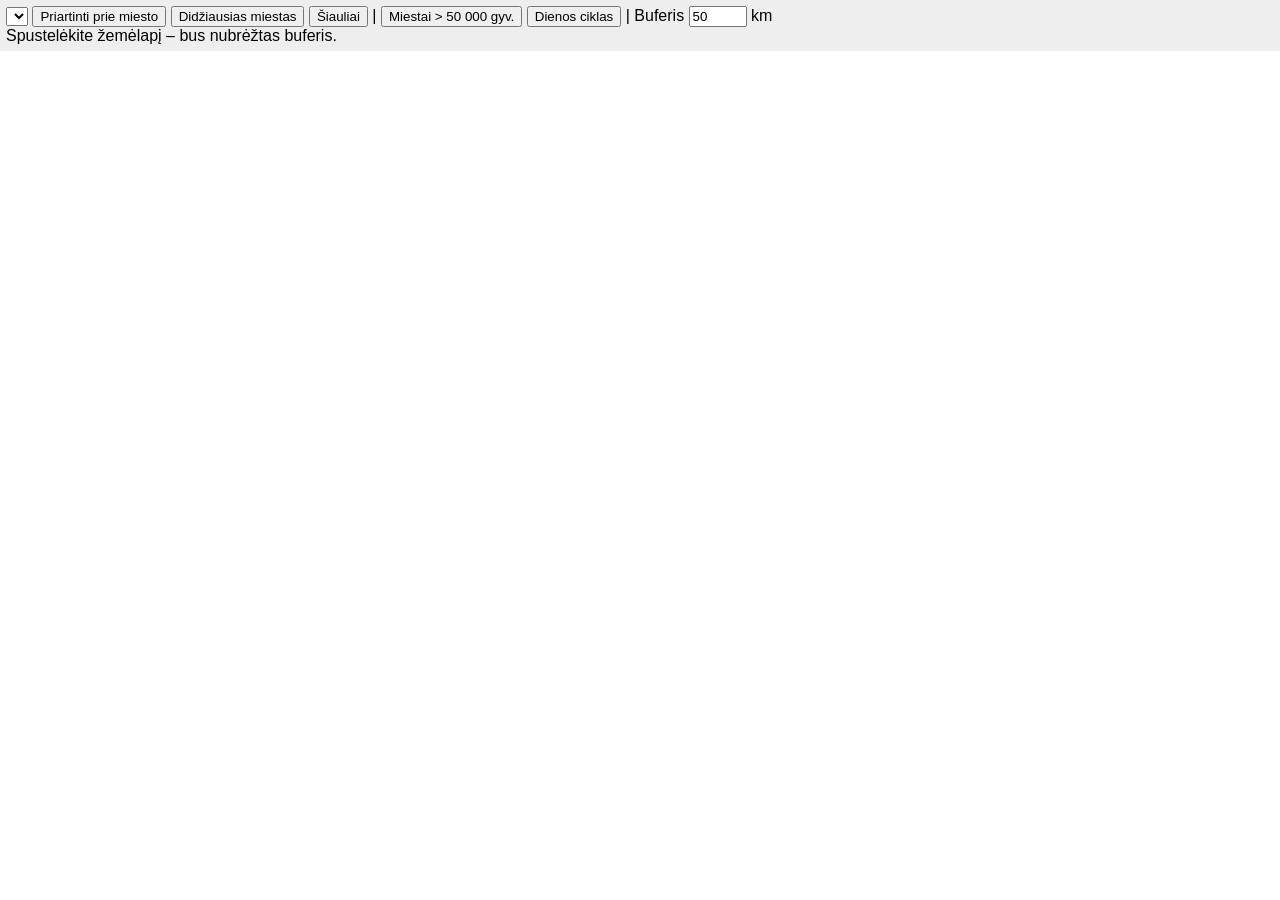
==== commit d8b062e9: "Simplify GIS page: remove camera fields, simpler snowman and day cycle Co-Authored-By: Claude Opus 5" ====
--- a/gis/trumpas.html
+++ b/gis/trumpas.html
@@ -6,176 +6,151 @@
   <script type="module" src="https://js.arcgis.com/5.1/"></script>
   <style>
     html, body { margin: 0; height: 100%; font-family: sans-serif; }
-    .juosta { padding: 4px 6px; background: #eee; }
-    .juosta input { width: 70px; }
-    #info { padding: 4px 6px; }
-    arcgis-scene { display: block; height: calc(100% - 125px); }
+    #juosta { padding: 6px; background: #eee; }
+    arcgis-scene { display: block; height: calc(100% - 70px); }
   </style>
 </head>
 <body>
-  <!-- Mygtukai: priartinimas prie miestų, užklausa (8), dienos ciklas (9), buferio dydis (6) -->
-  <div class="juosta">
+  <div id="juosta">
     <select id="miestas"></select> <button id="iMiesta">Priartinti prie miesto</button>
     <button id="didziausias">Didžiausias miestas</button>
     <button id="siauliai">Šiauliai</button> |
-    <button id="uzklausa">8. Miestai &gt; 50 000 gyv.</button>
-    <button id="diena">9. Paleisti dienos ciklą</button> |
-    6. Buferis <input id="buferisKm" type="number" value="50"> km
+    <button id="uzklausa">Miestai &gt; 50 000 gyv.</button>
+    <button id="diena">Dienos ciklas</button> |
+    Buferis <input id="buferisKm" type="number" value="50" style="width:50px"> km
+    <div id="info">Spustelėkite žemėlapį – bus nubrėžtas buferis.</div>
   </div>
-  <!-- 10. Kameros valdymas: X (ilguma), Y (platuma), pokrypis, kryptis -->
-  <div class="juosta">
-    10. Kamera: X <input id="kx" type="number" step="0.1"> Y <input id="ky" type="number" step="0.1">
-    Pokrypis <input id="kt" type="number" step="10">° Kryptis <input id="kh" type="number" step="45">°
-    <button id="taikyti">Perkelti kamerą</button> <button id="atgal">Atgal</button>
-  </div>
-  <div id="info">6. Spustelėkite žemėlapį – bus nubrėžtas buferis ir parodyti miestai jame.</div>
 
-  <!-- 1. 3D žemėlapis ir 3. valdikliai (mygtukai) -->
+  <!-- 3D žemėlapis ir valdikliai -->
   <arcgis-scene basemap="topo-vector" ground="world-elevation">
     <arcgis-zoom slot="top-left"></arcgis-zoom>
-    <arcgis-navigation-toggle slot="top-left"></arcgis-navigation-toggle>
     <arcgis-home slot="top-left"></arcgis-home>
     <arcgis-compass slot="top-left"></arcgis-compass>
     <arcgis-basemap-toggle slot="bottom-right" next-basemap="hybrid"></arcgis-basemap-toggle>
     <arcgis-legend slot="bottom-left"></arcgis-legend>
-    <arcgis-search slot="top-right" all-placeholder="Miestas arba adresas" include-default-sources-disabled></arcgis-search>
+    <arcgis-search slot="top-right" include-default-sources-disabled></arcgis-search>
   </arcgis-scene>
 
   <script type="module">
-    const [FeatureLayer, Graphic, GraphicsLayer, Camera, Point, buferis] = await $arcgis.import([
+    const [FeatureLayer, Graphic, GraphicsLayer, Point, buferis] = await $arcgis.import([
       "@arcgis/core/layers/FeatureLayer.js", "@arcgis/core/Graphic.js", "@arcgis/core/layers/GraphicsLayer.js",
-      "@arcgis/core/Camera.js", "@arcgis/core/geometry/Point.js", "@arcgis/core/geometry/operators/geodesicBufferOperator.js"
+      "@arcgis/core/geometry/Point.js", "@arcgis/core/geometry/operators/geodesicBufferOperator.js"
     ]);
     const zemelapis = document.querySelector("arcgis-scene");
-    const laukas = (id) => document.getElementById(id);
-    const rodyti = (tekstas) => { laukas("info").textContent = tekstas; };
+    const info = document.getElementById("info");
     await zemelapis.viewOnReady();
+    zemelapis.goTo({ center: [23.9, 55.0], zoom: 8, tilt: 50 });   // pradinis vaizdas: Lietuva įstrižai
 
-    // ---------- 2. Sluoksnis: Lietuvos miestai (pavadinimas, gyventojai, ilguma, platuma) ----------
+    // ---------- Miestai: pavadinimas, gyventojai, ilguma, platuma ----------
     const miestai = [
       ["Vilnius", 592000, 25.28, 54.69], ["Kaunas", 304000, 23.90, 54.90], ["Klaipėda", 158000, 21.14, 55.70],
       ["Šiauliai", 107000, 23.31, 55.93], ["Panevėžys", 86000, 24.36, 55.73], ["Alytus", 50000, 24.05, 54.40],
-      ["Marijampolė", 35500, 23.35, 54.56], ["Mažeikiai", 33000, 22.34, 56.31], ["Utena", 25500, 25.60, 55.50],
-      ["Telšiai", 22000, 22.25, 55.98], ["Tauragė", 21500, 22.29, 55.25], ["Palanga", 17500, 21.07, 55.92],
-      ["Druskininkai", 13000, 23.99, 54.02], ["Trakai", 5000, 24.93, 54.64], ["Neringa", 3800, 21.01, 55.30]
+      ["Marijampolė", 35500, 23.35, 54.56], ["Utena", 25500, 25.60, 55.50], ["Telšiai", 22000, 22.25, 55.98],
+      ["Palanga", 17500, 21.07, 55.92]
     ];
+
+    // ---------- Sluoksnis su miestais ----------
     const sluoksnis = new FeatureLayer({
       title: "Lietuvos miestai",
       objectIdField: "id",
-      fields: [{ name: "id", type: "oid" }, { name: "pavadinimas", type: "string" }, { name: "gyventojai", type: "integer" }],
+      fields: [
+        { name: "id", type: "oid" },
+        { name: "pavadinimas", type: "string" },
+        { name: "gyventojai", type: "integer" }
+      ],
       source: miestai.map((m, i) => new Graphic({
         geometry: { type: "point", longitude: m[2], latitude: m[3] },
-        attributes: { id: i + 1, pavadinimas: m[0], gyventojai: m[1] }
+        attributes: { id: i, pavadinimas: m[0], gyventojai: m[1] }
       })),
       popupTemplate: { title: "{pavadinimas}", content: "Gyventojų: {gyventojai}" },
-      // ---------- 7. Vizualizacija: kūgio formos bokštai, aukštis pagal gyventojų skaičių ----------
+      // Vizualizacija: kūgis, kuo daugiau gyventojų – tuo aukštesnis
       renderer: {
         type: "simple",
-        symbol: { type: "point-3d", symbolLayers: [{ type: "object", resource: { primitive: "cone" }, width: 10000, material: { color: [0, 106, 68] } }] },
+        symbol: { type: "point-3d", symbolLayers: [{ type: "object", resource: { primitive: "cone" }, width: 10000, material: { color: "green" } }] },
         visualVariables: [
           { type: "size", field: "gyventojai", axis: "height", stops: [{ value: 3000, size: 3000 }, { value: 600000, size: 60000 }] },
-          { type: "size", axis: "width-and-depth", useSymbolValue: true }   // plotis nekinta
+          { type: "size", axis: "width-and-depth", useSymbolValue: true }
         ]
       }
     });
     zemelapis.map.add(sluoksnis);
-    const pradzia = new Camera({ position: { longitude: 23.9, latitude: 52.9, z: 250000 }, tilt: 50, heading: 0 });
-    zemelapis.camera = pradzia;   // visa Lietuva įstrižai iš pietų
 
-    // ---------- 4. 3D grafika: besmegenis iš 5 elementų (prie Raseinių) ----------
-    const dalis = (forma, spalva, dydis, z, posvyris = 0, ilgis = dydis) => new Graphic({
-      geometry: { type: "point", longitude: 22.9, latitude: 55.0, z: z },
-      symbol: { type: "point-3d", symbolLayers: [{ type: "object", resource: { primitive: forma }, material: { color: spalva },
-        width: dydis, depth: dydis, height: ilgis, anchor: "bottom", tilt: posvyris }] }
-    });
+    // ---------- 3D grafika: besmegenis iš 5 dalių ----------
+    function dalis(forma, spalva, plotis, aukstis, z) {
+      return new Graphic({
+        geometry: { type: "point", longitude: 22.9, latitude: 55.0, z: z },
+        symbol: { type: "point-3d", symbolLayers: [{ type: "object", resource: { primitive: forma },
+          material: { color: spalva }, width: plotis, depth: plotis, height: aukstis, anchor: "bottom" }] }
+      });
+    }
     const besmegenis = new GraphicsLayer({ title: "Besmegenis", elevationInfo: { mode: "relative-to-ground" } });
     besmegenis.addMany([
-      dalis("sphere", "white", 16000, 0),               // 1 apatinis rutulys
-      dalis("sphere", "white", 12000, 14000),           // 2 vidurinis rutulys
-      dalis("sphere", "white", 8000, 25000),            // 3 galva
-      dalis("cylinder", "black", 6000, 32000),          // 4 kepurė
-      dalis("cone", "orange", 2000, 29000, 90, 8000)    // 5 nosis (morka), paversta 90°
+      dalis("sphere", "white", 16000, 16000, 0),        // 1 apatinis rutulys
+      dalis("sphere", "white", 12000, 12000, 14000),    // 2 vidurinis rutulys
+      dalis("sphere", "white", 8000, 8000, 25000),      // 3 galva
+      dalis("cylinder", "black", 10000, 1000, 32000),   // 4 kepurės kraštas
+      dalis("cylinder", "black", 6000, 6000, 33000)     // 5 kepurė
     ]);
     zemelapis.map.add(besmegenis);
 
-    // ---------- 5. Paieška keliuose šaltiniuose ----------
+    // ---------- Paieška: miestai + adresai Lietuvoje ----------
     const paieska = document.querySelector("arcgis-search");
     await paieska.componentOnReady();
     paieska.sources = [
-      { layer: sluoksnis, searchFields: ["pavadinimas"], displayField: "pavadinimas", exactMatch: false,
-        outFields: ["*"], name: "Lietuvos miestai", placeholder: "pvz. Kaunas" },
+      { layer: sluoksnis, searchFields: ["pavadinimas"], displayField: "pavadinimas", exactMatch: false, name: "Miestai" },
       { url: "https://geocode.arcgis.com/arcgis/rest/services/World/GeocodeServer", singleLineFieldName: "SingleLine",
-        countryCode: "LTU", name: "Adresai Lietuvoje", placeholder: "pvz. Gedimino pr. 1, Vilnius" }
+        countryCode: "LTU", name: "Adresai" }
     ];
 
-    // ---------- 6. Analizė: geodezinis buferis ir kurie miestai į jį patenka ----------
-    const buferioSluoksnis = new GraphicsLayer({ title: "Buferis" });
+    // ---------- Analizė: buferis ir miestai jame ----------
+    const buferioSluoksnis = new GraphicsLayer();
     zemelapis.map.add(buferioSluoksnis);
     await buferis.load();
     zemelapis.addEventListener("arcgisViewClick", async (e) => {
-      const km = Number(laukas("buferisKm").value);
+      const km = Number(document.getElementById("buferisKm").value);
       const zona = buferis.execute(e.detail.mapPoint, km, { unit: "kilometers" });
       buferioSluoksnis.removeAll();
-      buferioSluoksnis.add(new Graphic({ geometry: zona, symbol: { type: "simple-fill", color: [255, 0, 0, 0.25], outline: { color: "red", width: 2 } } }));
-      const rez = await sluoksnis.queryFeatures({ geometry: zona, spatialRelationship: "intersects", outFields: ["*"] });
-      const sarasas = rez.features.map((f) => f.attributes.pavadinimas + " (" + f.attributes.gyventojai + " gyv.)");
-      rodyti("6. Buferyje " + km + " km: " + (sarasas.join(", ") || "miestų nėra"));
+      buferioSluoksnis.add(new Graphic({ geometry: zona, symbol: { type: "simple-fill", color: [255, 0, 0, 0.3] } }));
+      const rez = await sluoksnis.queryFeatures({ geometry: zona, outFields: ["pavadinimas"] });
+      const pavadinimai = rez.features.map((f) => f.attributes.pavadinimas);
+      info.textContent = "Buferyje: " + (pavadinimai.join(", ") || "miestų nėra");
     });
 
-    // ---------- 8. Duomenų užklausa: miestai, kuriuose daugiau nei 50 000 gyventojų ----------
-    laukas("uzklausa").onclick = async () => {
-      const rez = await sluoksnis.queryFeatures({ where: "gyventojai > 50000", outFields: ["pavadinimas"], orderByFields: ["gyventojai DESC"] });
-      rodyti("8. Rasta: " + rez.features.map((f) => f.attributes.pavadinimas).join(", "));
+    // ---------- Užklausa: miestai, kuriuose daugiau nei 50 000 gyventojų ----------
+    document.getElementById("uzklausa").onclick = async () => {
+      const rez = await sluoksnis.queryFeatures({ where: "gyventojai > 50000", outFields: ["pavadinimas"] });
+      info.textContent = "Rasta: " + rez.features.map((f) => f.attributes.pavadinimas).join(", ");
     };
 
     // ---------- Trys priartinimo mygtukai ----------
-    const priartinti = (ilguma, platuma) => zemelapis.goTo({ target: new Point({ longitude: ilguma, latitude: platuma }), zoom: 10, tilt: 60 });
-    miestai.forEach((m) => laukas("miestas").add(new Option(m[0], m[0])));   // užpildome miestų sąrašą
-    laukas("iMiesta").onclick = () => {
-      const m = miestai.find((x) => x[0] === laukas("miestas").value);
+    function priartinti(ilguma, platuma) {
+      zemelapis.goTo({ target: new Point({ longitude: ilguma, latitude: platuma }), zoom: 10, tilt: 60 });
+    }
+    miestai.forEach((m) => document.getElementById("miestas").add(new Option(m[0])));
+
+    document.getElementById("iMiesta").onclick = () => {
+      const m = miestai.find((x) => x[0] === document.getElementById("miestas").value);
       priartinti(m[2], m[3]);
     };
-    laukas("didziausias").onclick = async () => {   // didžiausią miestą randame užklausa
-      const rez = await sluoksnis.queryFeatures({ where: "1=1", orderByFields: ["gyventojai DESC"], num: 1, outFields: ["*"], returnGeometry: true });
-      const f = rez.features[0];
-      rodyti("Didžiausias miestas: " + f.attributes.pavadinimas + " (" + f.attributes.gyventojai + " gyv.)");
-      priartinti(f.geometry.longitude, f.geometry.latitude);
+    document.getElementById("didziausias").onclick = async () => {
+      const rez = await sluoksnis.queryFeatures({ where: "1=1", orderByFields: ["gyventojai DESC"], num: 1, returnGeometry: true });
+      const taskas = rez.features[0].geometry;
+      priartinti(taskas.longitude, taskas.latitude);
     };
-    laukas("siauliai").onclick = () => priartinti(23.31, 55.93);
+    document.getElementById("siauliai").onclick = () => priartinti(23.31, 55.93);
 
-    // ---------- 9. Realistinė aplinka: saulė kyla ir leidžiasi (visa para) ----------
+    // ---------- Realistinė aplinka: saulė kyla ir leidžiasi ----------
     zemelapis.environment.starsEnabled = true;
-    zemelapis.environment.atmosphereEnabled = true;
     zemelapis.environment.lighting = { type: "sun", directShadowsEnabled: true };
-    let ciklas = null;
-    laukas("diena").onclick = () => {
-      if (ciklas) { clearInterval(ciklas); ciklas = null; return; }   // antras paspaudimas sustabdo
-      let minutes = 0;
-      ciklas = setInterval(() => {
-        minutes = (minutes + 10) % (24 * 60);
-        // 2026-06-21, Lietuvos vasaros laikas = UTC+3
-        zemelapis.environment.lighting.date = new Date(Date.UTC(2026, 5, 21, 0, minutes) - 3 * 3600 * 1000);
-        rodyti("9. Laikas: " + Math.floor(minutes / 60) + ":" + String(minutes % 60).padStart(2, "0"));
+    let minutes = 0;
+    document.getElementById("diena").onclick = () => {
+      document.getElementById("diena").disabled = true;   // kad nepaleistume du kartus
+      setInterval(() => {
+        minutes = (minutes + 10) % 1440;                                     // 1440 min = para
+        zemelapis.environment.lighting.date = new Date(2026, 5, 21, 0, minutes);  // birželio 21 d.
+        info.textContent = "Laikas: " + Math.floor(minutes / 60) + " val.";
       }, 100);
     };
-
-    // ---------- 10. Kameros valdymas X, Y (aukštis paliekamas dabartinis) ----------
-    function rodytiKamera() {   // įrašo dabartinę kamerą į laukelius
-      const k = zemelapis.camera;
-      laukas("kx").value = k.position.longitude.toFixed(2);
-      laukas("ky").value = k.position.latitude.toFixed(2);
-      laukas("kt").value = Math.round(k.tilt);
-      laukas("kh").value = Math.round(k.heading);
-    }
-    laukas("taikyti").onclick = () => zemelapis.goTo(new Camera({
-      position: { longitude: Number(laukas("kx").value), latitude: Number(laukas("ky").value), z: zemelapis.camera.position.z },
-      tilt: Number(laukas("kt").value), heading: Number(laukas("kh").value)
-    }));
-    laukas("atgal").onclick = () => zemelapis.goTo(pradzia);
-    zemelapis.addEventListener("arcgisViewChange", () => {
-      if (document.activeElement.tagName !== "INPUT") rodytiKamera();   // netrukdome rašant
-    });
-    rodytiKamera();
   </script>
 </body>
 </html>
